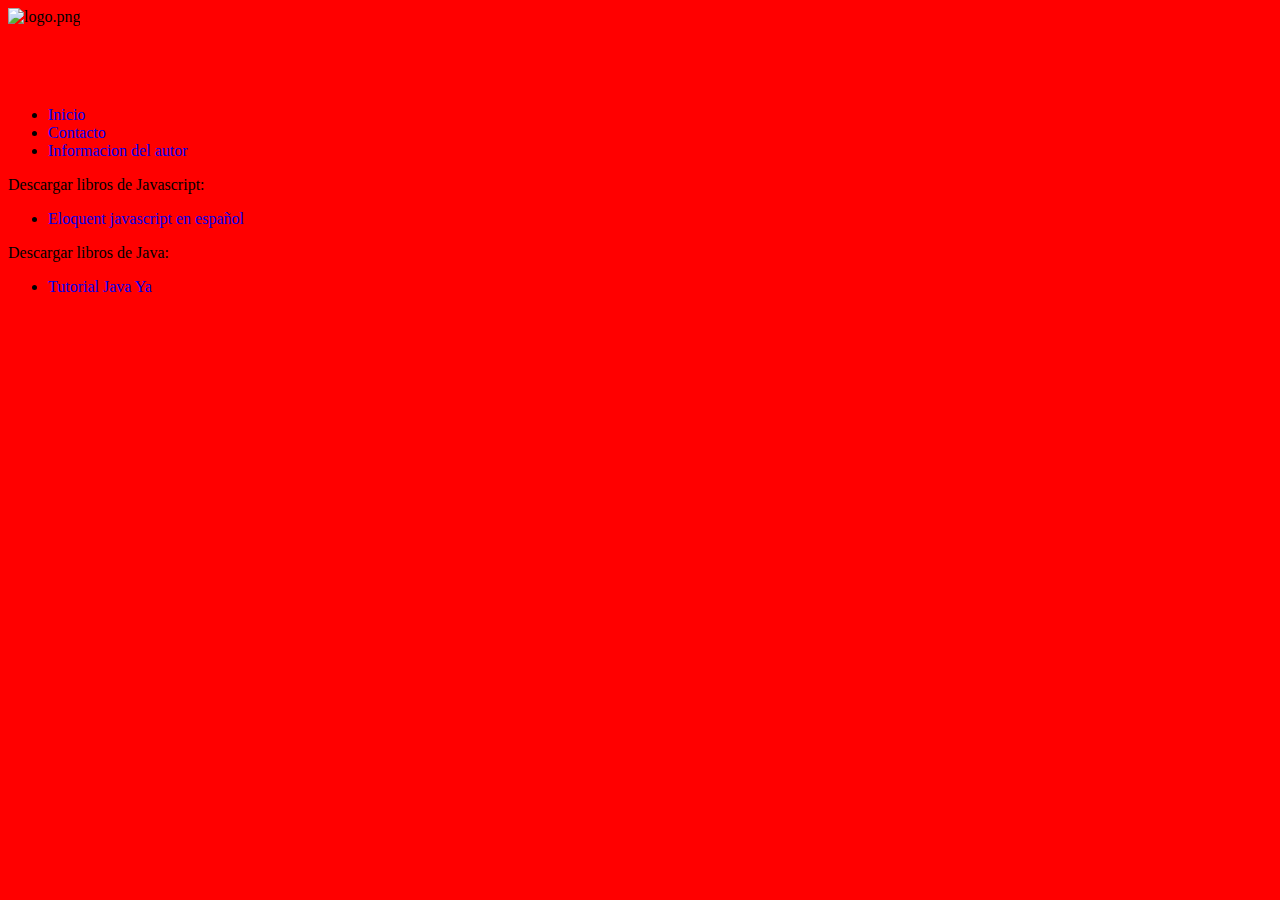
==== index.htm @ aa1a00bb "estilos" ====
<!DOCTYPE html>
<html lang="es">
  <head>
    <meta charset="UTF-8" />
    <meta name="viewport" content="width=device-width, initial-scale=1.0" />
    <title>F</title>
    <link rel="stylesheet" href="estilos/style.css" media="screen" />
  </head>
  <body>
    <header>
      <img src="/img/logo.png" alt="logo.png">
      <h1>La web del creador</h1>
      <nav class="menu">
        <ul>
          <li><a href = "#">Inicio</a></li>
          <li><a href="contacto.html">Contacto</a></li>
          <li><a href="infoautor">Informacion del autor</a></li>
        </ul>
      </nav>
    </header>
    <div>
      <section>
        <article>
          <p>Descargar libros de Javascript:</p>
          <ul>
            <li><a href="/libros/javascript/0181-eloquent-javascript-en-espanol.pdf" target="_blank">Eloquent javascript en español</a></li>
          </ul>
        </article>
      </section>
      <section>
        <article>
          <p>Descargar libros de Java:</p>
          <ul>
            <li><a href="https://tutorialesenpdf.com/descarga/?file=El+lenguaje+de+programacion+java.pdf&amp;hash=!y98hSJqY!UVb5hlFY--6MyUOuvRdjKUu-LtYwc9y8oX0MerQVd5U" target="_blank" rel="nofollow">Tutorial Java Ya</a></li>
          </ul>
        </article>
      </section>
    </div>
    <script src="scripts/scripts.js"></script>
  </body>
</html>
---- estilos/style.css ----
h1 {
  color: red;
}
body {
  background-image: url(https://www.google.com/imgres?imgurl=https%3A%2F%2Fmedia.redadn.es%2Fimagenes%2Ffran_335250_pn.jpg&imgrefurl=https%3A%2F%2Fjuegosadn.eleconomista.es%2Fjuegos-friv-gratis-online-para-jugar-no-120272%2F&tbnid=_QlZEqD6vAW55M&vet=12ahUKEwimr5zo4qLsAhXkNbkGHUonBFkQMygBegUIARDOAQ..i&docid=OTxinRDHkSTbQM&w=960&h=475&q=Friv&ved=2ahUKEwimr5zo4qLsAhXkNbkGHUonBFkQMygBegUIARDOAQ);
  background-color: red;
}
a {
  text-decoration: none;
}
menu {
  text-align: right;
}
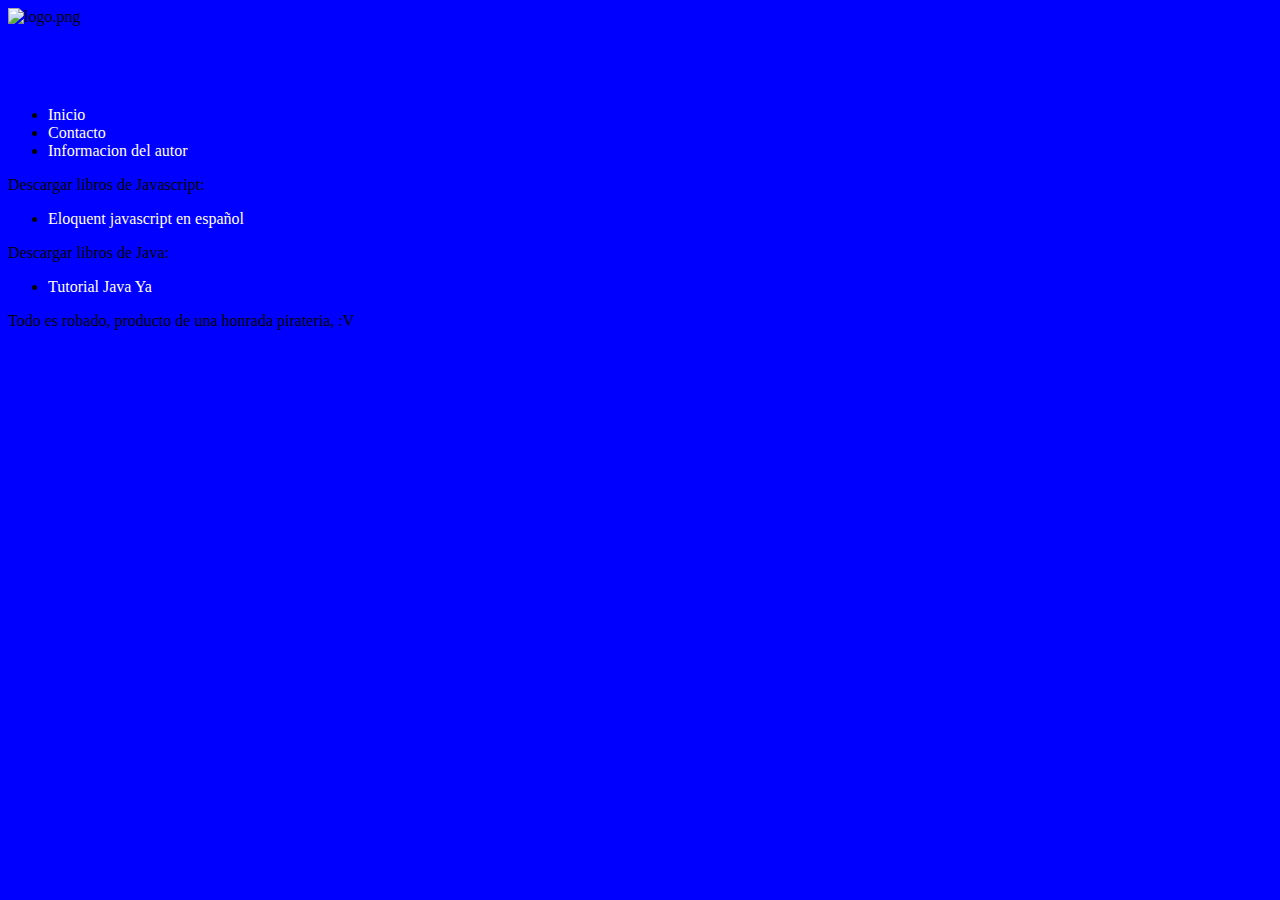
==== commit 208cc0b5: "estillos" ====
--- a/index.htm
+++ b/index.htm
@@ -7,6 +7,7 @@
     <link rel="stylesheet" href="estilos/style.css" media="screen" />
   </head>
   <body>
+    <script src="scripts/scripts.js"></script>
     <header>
       <img src="/img/logo.png" alt="logo.png">
       <h1>La web del creador</h1>
@@ -36,6 +37,8 @@
         </article>
       </section>
     </div>
-    <script src="scripts/scripts.js"></script>
+    <footer>
+      <p>Todo es robado, producto de una honrada pirateria, :V</p>
+    </footer>
   </body>
 </html>
--- a/estilos/style.css
+++ b/estilos/style.css
@@ -1,12 +1,13 @@
 h1 {
-  color: red;
+  color: blue;
 }
 body {
   background-image: url(https://www.google.com/imgres?imgurl=https%3A%2F%2Fmedia.redadn.es%2Fimagenes%2Ffran_335250_pn.jpg&imgrefurl=https%3A%2F%2Fjuegosadn.eleconomista.es%2Fjuegos-friv-gratis-online-para-jugar-no-120272%2F&tbnid=_QlZEqD6vAW55M&vet=12ahUKEwimr5zo4qLsAhXkNbkGHUonBFkQMygBegUIARDOAQ..i&docid=OTxinRDHkSTbQM&w=960&h=475&q=Friv&ved=2ahUKEwimr5zo4qLsAhXkNbkGHUonBFkQMygBegUIARDOAQ);
-  background-color: red;
+  background-color: blue;
 }
 a {
   text-decoration: none;
+  color: white;
 }
 menu {
   text-align: right;
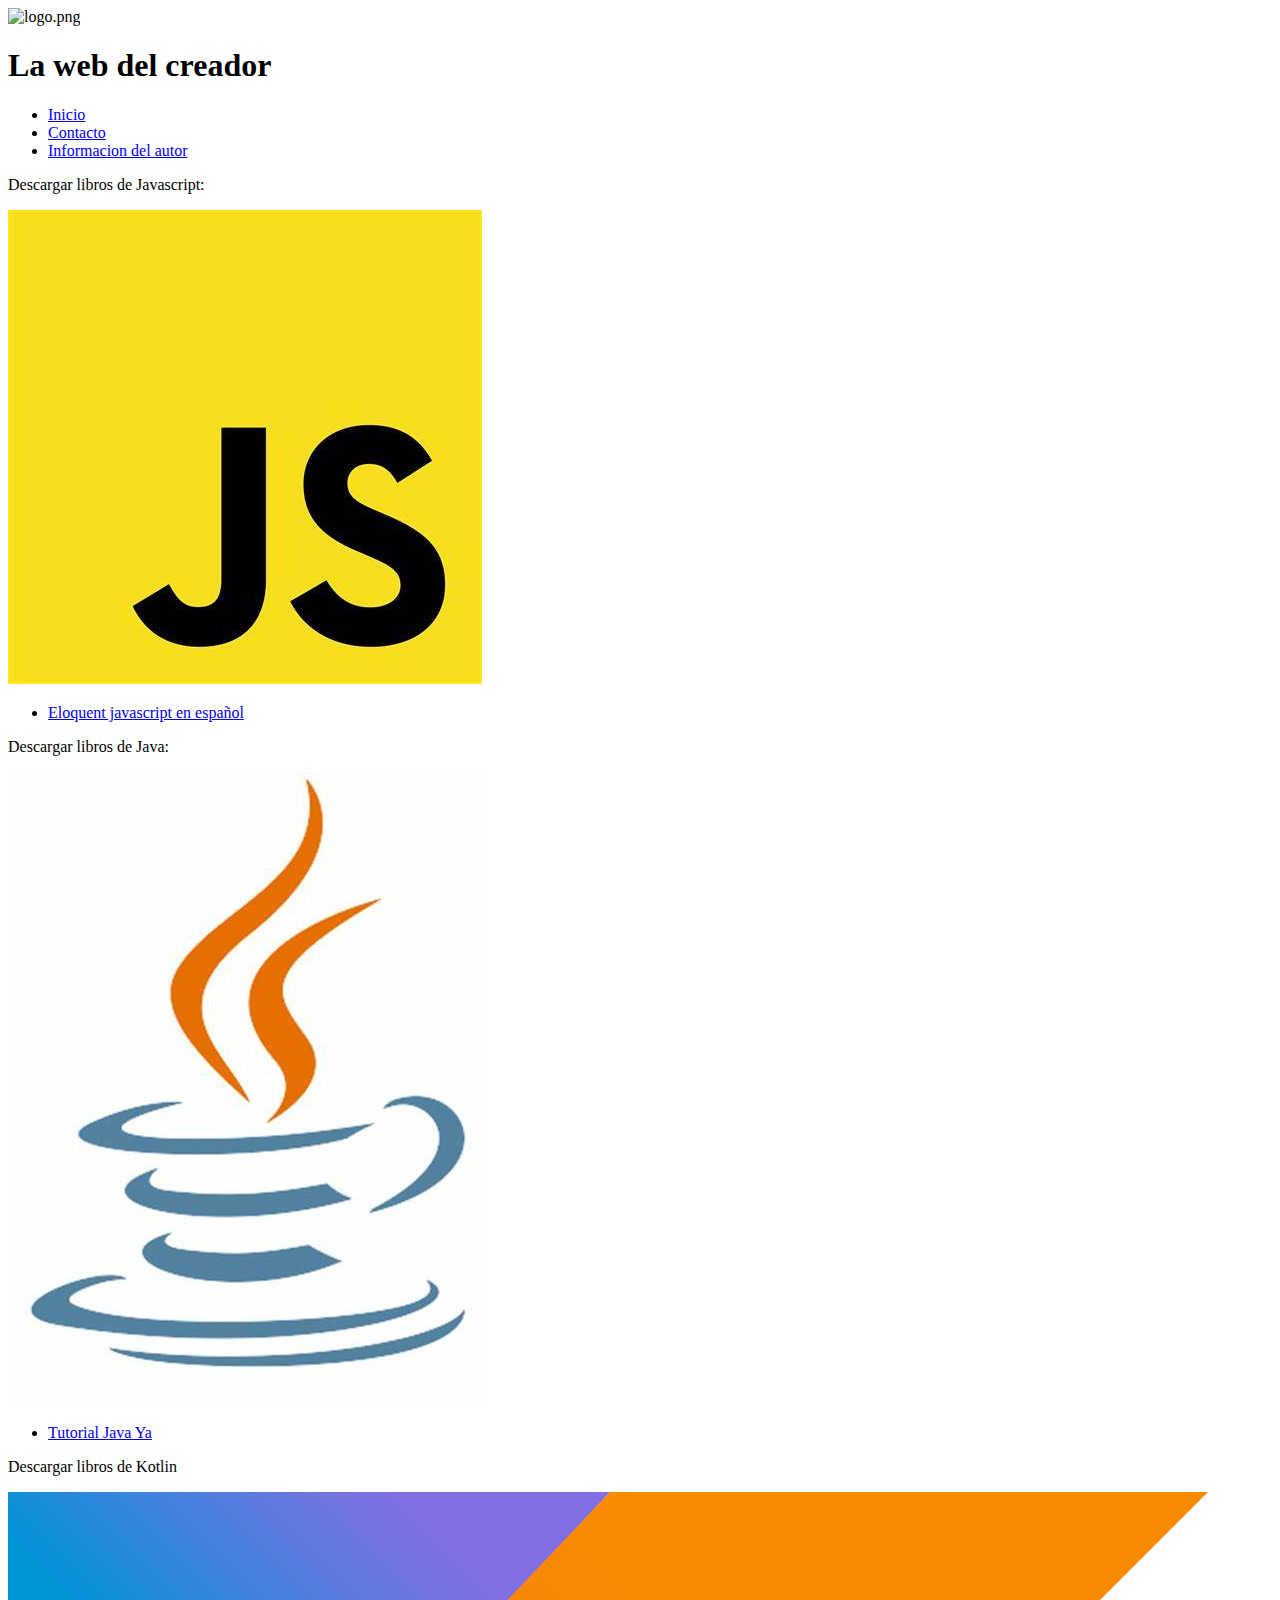
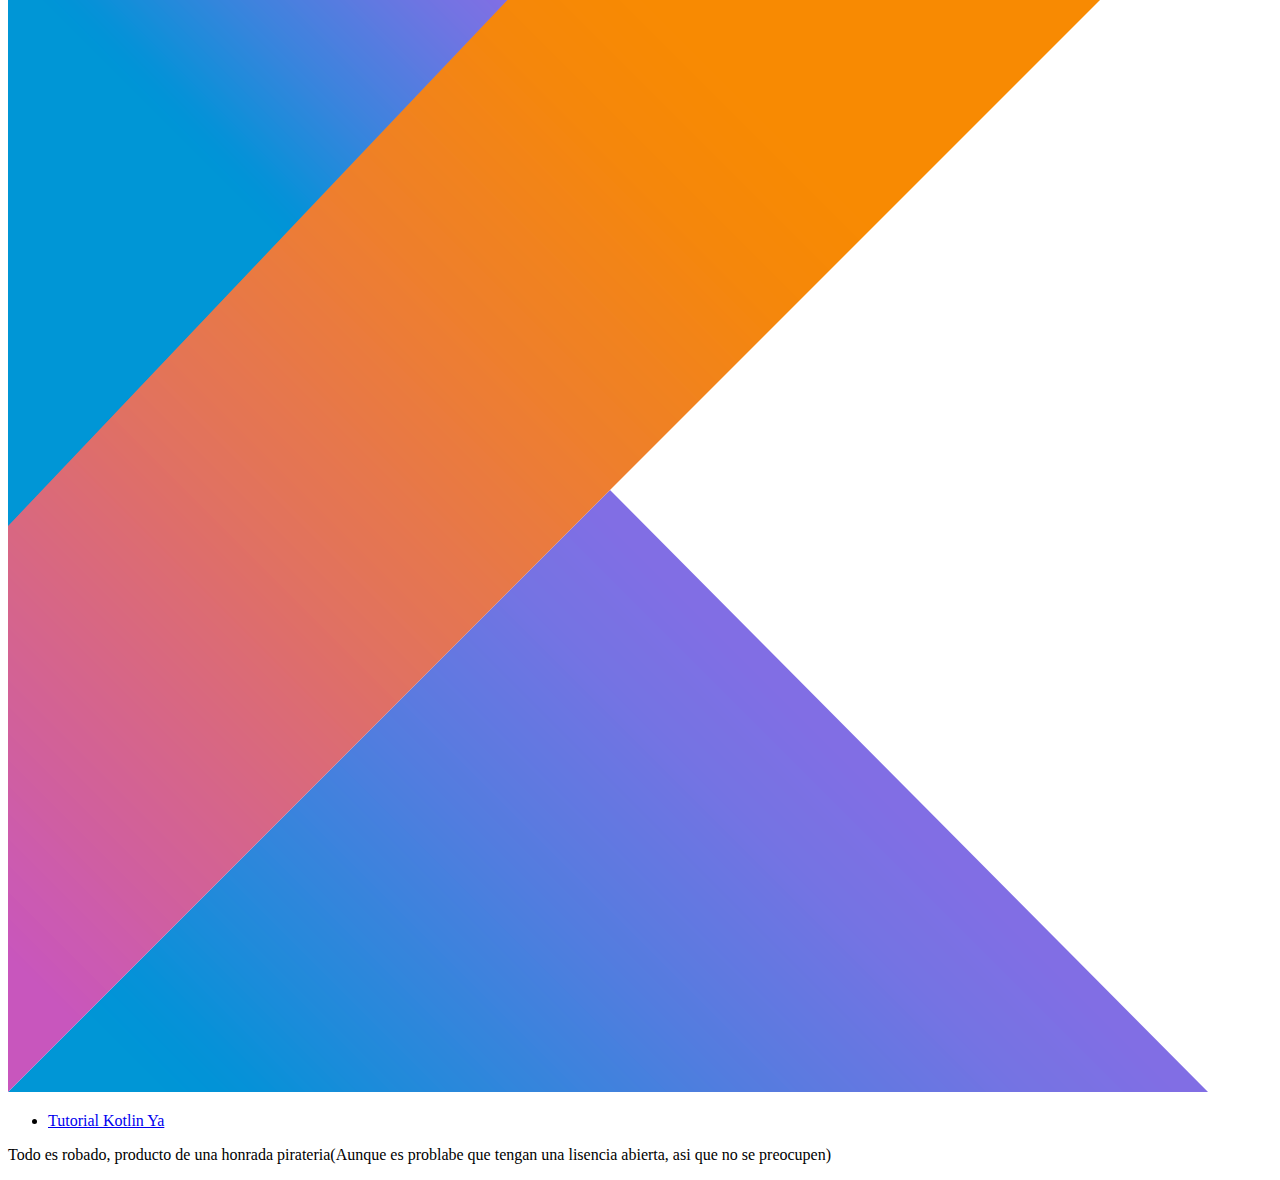
==== commit f73faf27: "f" ====
--- a/index.htm
+++ b/index.htm
@@ -19,26 +19,41 @@
         </ul>
       </nav>
     </header>
-    <div>
-      <section>
-        <article>
+    <main>
+      <div>
+        <section>
           <p>Descargar libros de Javascript:</p>
+          <img src="./img/logojavascript.png" alt="Icono de Javascript">
+          <!-- Insertar portada de libro -->
           <ul>
             <li><a href="/libros/javascript/0181-eloquent-javascript-en-espanol.pdf" target="_blank">Eloquent javascript en español</a></li>
           </ul>
-        </article>
-      </section>
-      <section>
-        <article>
+        </section>
+      </div>
+      <div>
+        <section>
           <p>Descargar libros de Java:</p>
+          <img src="./img/logojava.png" alt="Icono de Java">
+          <!-- Insertar portada de libro -->
           <ul>
-            <li><a href="https://tutorialesenpdf.com/descarga/?file=El+lenguaje+de+programacion+java.pdf&amp;hash=!y98hSJqY!UVb5hlFY--6MyUOuvRdjKUu-LtYwc9y8oX0MerQVd5U" target="_blank" rel="nofollow">Tutorial Java Ya</a></li>
+            <li><a href="https://tutorialesenpdf.com/descarga/?file=El+lenguaje+de+programacion+java.pdf&amp;hash=!y98hSJqY!UVb5hlFY--6MyUOuvRdjKUu-LtYwc9y8oX0MerQVd5U" target="_blank">Tutorial Java Ya</a></li>
           </ul>
-        </article>
-      </section>
-    </div>
-    <footer>
-      <p>Todo es robado, producto de una honrada pirateria, :V</p>
-    </footer>
+        </section>
+      </div>
+      <div>
+        <section>
+          <p>Descargar libros de Kotlin</p>
+          <img src="./img/logokotlin.png" alt="Icono de Kotlin">
+          <!-- Insertar portada de libro -->
+          <ul>
+            <li><a href="https://tutorialesenpdf.com/descarga/?file=Tutorial_Kotlin_Ya.pdf&amp;hash=!D4thxZQZ!xVxH5wMJzZnlap7OEJotrteInUVSthuUkUqKgvkL2ZI" target="_blank">Tutorial Kotlin Ya</a></li>
+          </ul>
+        </section>
+      </div>
+    </main>
+    <aside>
+      <p>Todo es robado, producto de una honrada pirateria(Aunque es problabe que tengan una lisencia abierta, asi que no se preocupen)</p>
+    </aside>
+    <footer></footer>
   </body>
 </html>
--- a/estilos/style.css
+++ b/estilos/style.css
@@ -1,14 +1 @@
-h1 {
-  color: blue;
-}
-body {
-  background-image: url(https://www.google.com/imgres?imgurl=https%3A%2F%2Fmedia.redadn.es%2Fimagenes%2Ffran_335250_pn.jpg&imgrefurl=https%3A%2F%2Fjuegosadn.eleconomista.es%2Fjuegos-friv-gratis-online-para-jugar-no-120272%2F&tbnid=_QlZEqD6vAW55M&vet=12ahUKEwimr5zo4qLsAhXkNbkGHUonBFkQMygBegUIARDOAQ..i&docid=OTxinRDHkSTbQM&w=960&h=475&q=Friv&ved=2ahUKEwimr5zo4qLsAhXkNbkGHUonBFkQMygBegUIARDOAQ);
-  background-color: blue;
-}
-a {
-  text-decoration: none;
-  color: white;
-}
-menu {
-  text-align: right;
-}
+
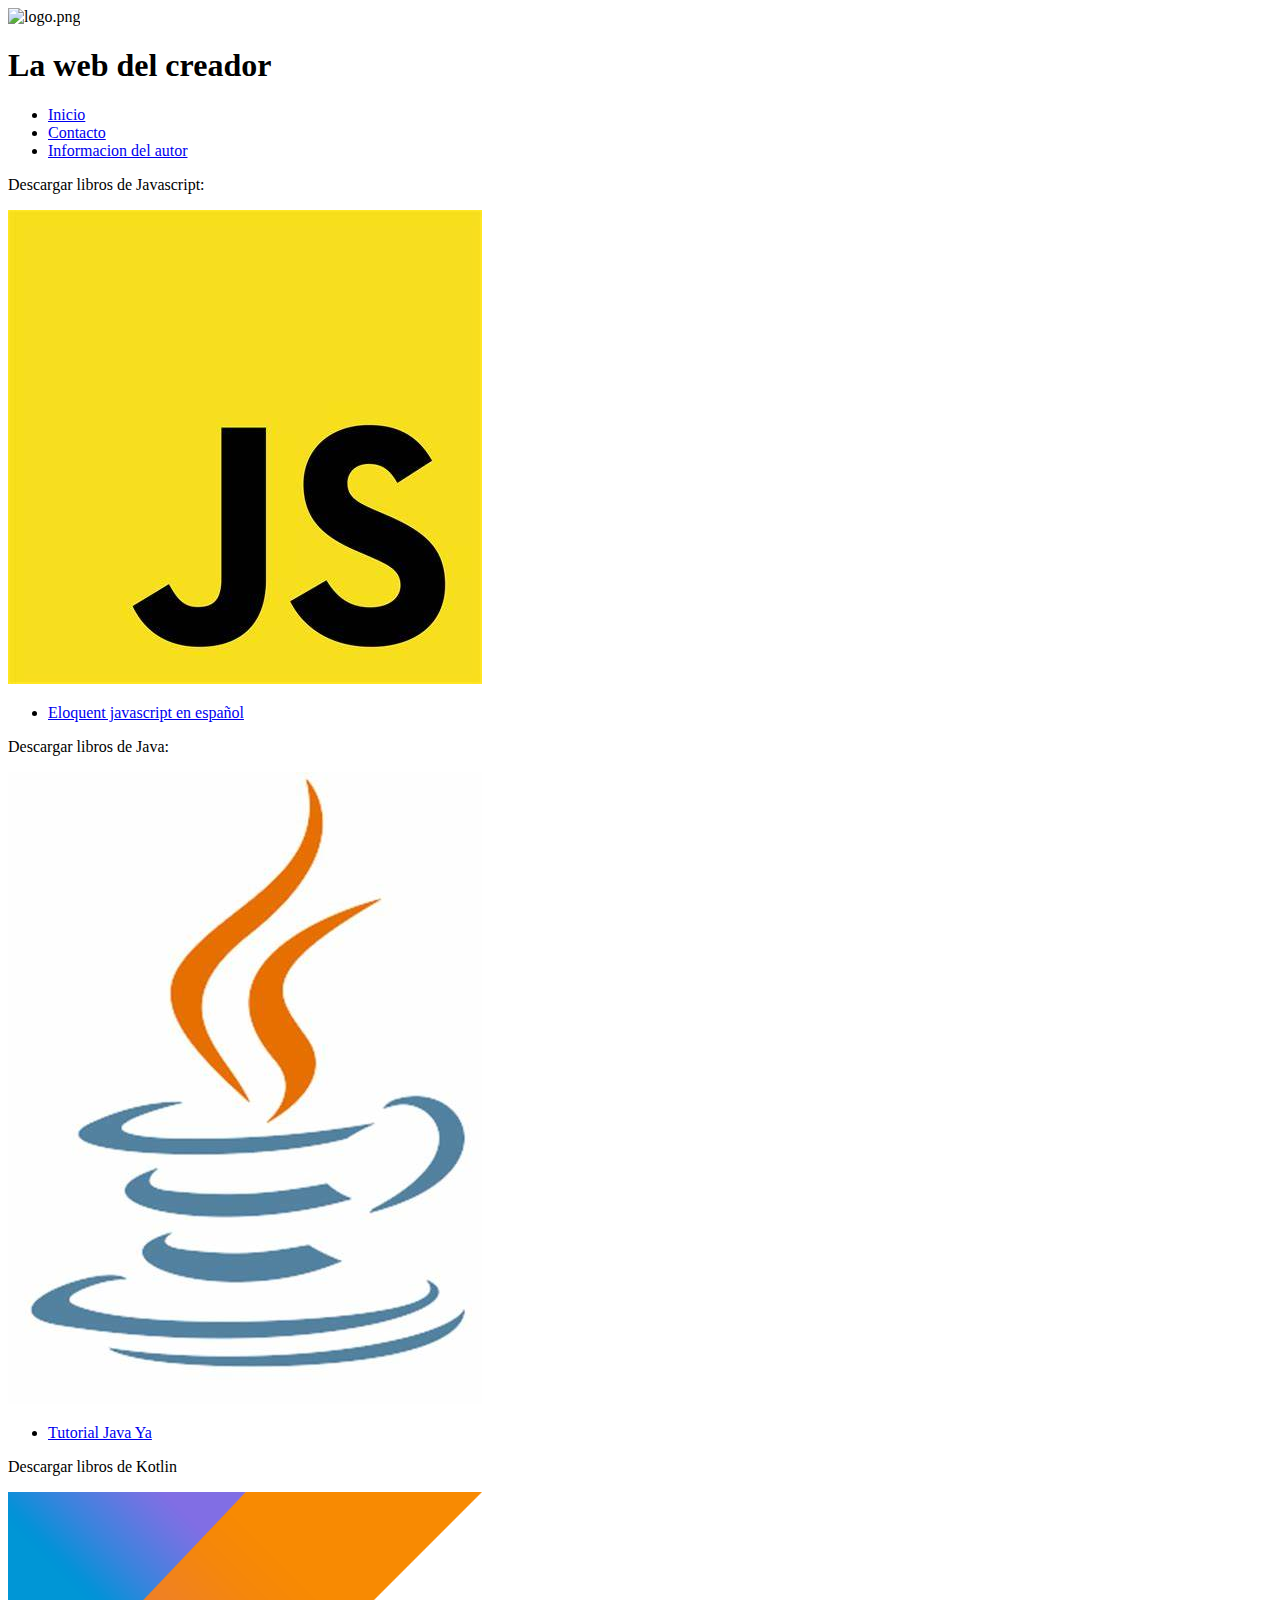
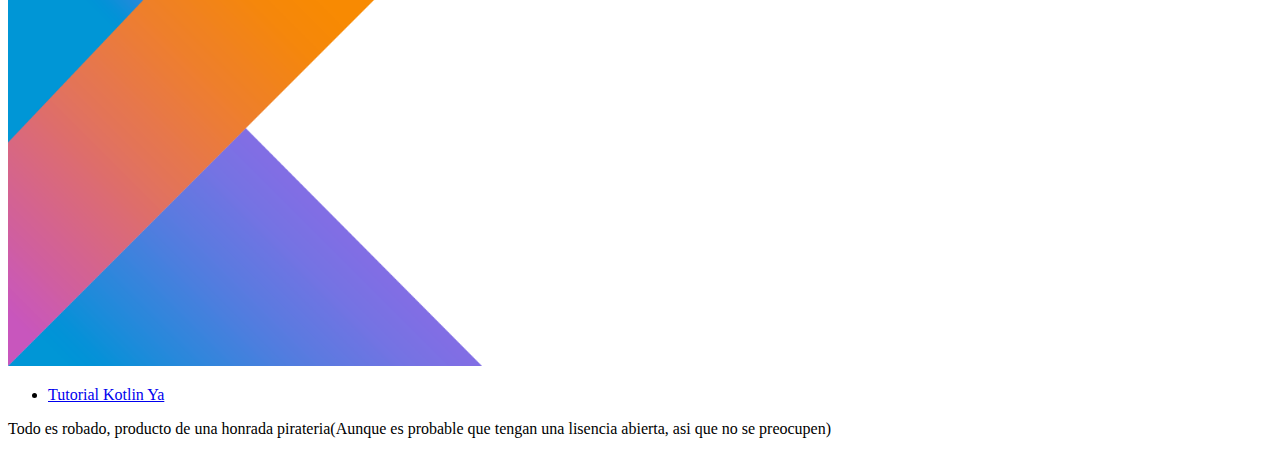
==== commit ad140245: "f" ====
--- a/index.htm
+++ b/index.htm
@@ -9,13 +9,13 @@
   <body>
     <script src="scripts/scripts.js"></script>
     <header>
-      <img src="/img/logo.png" alt="logo.png">
+      <img src="/img/logo.png" alt="logo.png" />
       <h1>La web del creador</h1>
       <nav class="menu">
         <ul>
-          <li><a href = "#">Inicio</a></li>
+          <li><a href="#">Inicio</a></li>
           <li><a href="contacto.html">Contacto</a></li>
-          <li><a href="infoautor">Informacion del autor</a></li>
+          <li><a href="infoautor.htm">Informacion del autor</a></li>
         </ul>
       </nav>
     </header>
@@ -23,36 +23,57 @@
       <div>
         <section>
           <p>Descargar libros de Javascript:</p>
-          <img src="./img/logojavascript.png" alt="Icono de Javascript">
+          <img src="./img/logojavascript.png" alt="Icono de Javascript" />
           <!-- Insertar portada de libro -->
           <ul>
-            <li><a href="/libros/javascript/0181-eloquent-javascript-en-espanol.pdf" target="_blank">Eloquent javascript en español</a></li>
+            <li>
+              <a
+                href="/libros/javascript/0181-eloquent-javascript-en-espanol.pdf"
+                target="_blank"
+                >Eloquent javascript en español</a
+              >
+            </li>
           </ul>
         </section>
       </div>
       <div>
         <section>
           <p>Descargar libros de Java:</p>
-          <img src="./img/logojava.png" alt="Icono de Java">
+          <img src="./img/logojava.png" alt="Icono de Java" />
           <!-- Insertar portada de libro -->
           <ul>
-            <li><a href="https://tutorialesenpdf.com/descarga/?file=El+lenguaje+de+programacion+java.pdf&amp;hash=!y98hSJqY!UVb5hlFY--6MyUOuvRdjKUu-LtYwc9y8oX0MerQVd5U" target="_blank">Tutorial Java Ya</a></li>
+            <li>
+              <a
+                href="https://tutorialesenpdf.com/descarga/?file=El+lenguaje+de+programacion+java.pdf&amp;hash=!y98hSJqY!UVb5hlFY--6MyUOuvRdjKUu-LtYwc9y8oX0MerQVd5U"
+                target="_blank"
+                >Tutorial Java Ya</a
+              >
+            </li>
           </ul>
         </section>
       </div>
       <div>
         <section>
           <p>Descargar libros de Kotlin</p>
-          <img src="./img/logokotlin.png" alt="Icono de Kotlin">
+          <img src="./img/logokotlin.png" alt="Icono de Kotlin" class="logok" />
           <!-- Insertar portada de libro -->
           <ul>
-            <li><a href="https://tutorialesenpdf.com/descarga/?file=Tutorial_Kotlin_Ya.pdf&amp;hash=!D4thxZQZ!xVxH5wMJzZnlap7OEJotrteInUVSthuUkUqKgvkL2ZI" target="_blank">Tutorial Kotlin Ya</a></li>
+            <li>
+              <a
+                href="https://tutorialesenpdf.com/descarga/?file=Tutorial_Kotlin_Ya.pdf&amp;hash=!D4thxZQZ!xVxH5wMJzZnlap7OEJotrteInUVSthuUkUqKgvkL2ZI"
+                target="_blank"
+                >Tutorial Kotlin Ya</a
+              >
+            </li>
           </ul>
         </section>
       </div>
     </main>
     <aside>
-      <p>Todo es robado, producto de una honrada pirateria(Aunque es problabe que tengan una lisencia abierta, asi que no se preocupen)</p>
+      <p>
+        Todo es robado, producto de una honrada pirateria(Aunque es probable que
+        tengan una lisencia abierta, asi que no se preocupen)
+      </p>
     </aside>
     <footer></footer>
   </body>
--- a/estilos/style.css
+++ b/estilos/style.css
@@ -1 +1,4 @@
-
+.logok {
+  height: 474px;
+  width: 474px;
+}
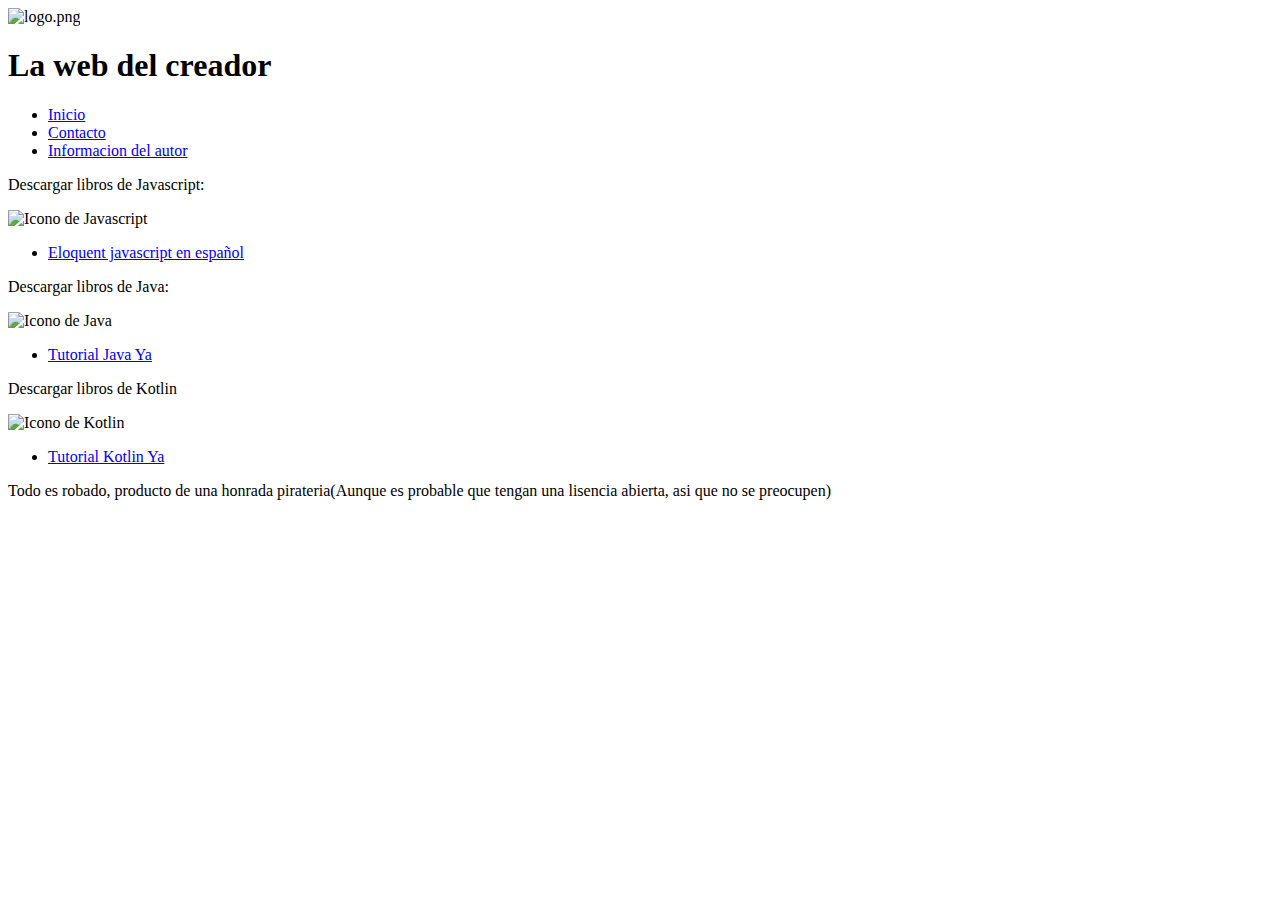
==== commit 5d6ee6d2: "Revert "Update index.htm"" ====
--- a/index.htm
+++ b/index.htm
@@ -20,54 +20,48 @@
       </nav>
     </header>
     <main>
-      <div>
-        <section>
-          <p>Descargar libros de Javascript:</p>
-          <img src="./img/logojavascript.png" alt="Icono de Javascript" />
-          <!-- Insertar portada de libro -->
-          <ul>
-            <li>
-              <a
-                href="/libros/javascript/0181-eloquent-javascript-en-espanol.pdf"
-                target="_blank"
-                >Eloquent javascript en español</a
-              >
-            </li>
-          </ul>
-        </section>
-      </div>
-      <div>
-        <section>
-          <p>Descargar libros de Java:</p>
-          <img src="./img/logojava.png" alt="Icono de Java" />
-          <!-- Insertar portada de libro -->
-          <ul>
-            <li>
-              <a
-                href="https://tutorialesenpdf.com/descarga/?file=El+lenguaje+de+programacion+java.pdf&amp;hash=!y98hSJqY!UVb5hlFY--6MyUOuvRdjKUu-LtYwc9y8oX0MerQVd5U"
-                target="_blank"
-                >Tutorial Java Ya</a
-              >
-            </li>
-          </ul>
-        </section>
-      </div>
-      <div>
-        <section>
-          <p>Descargar libros de Kotlin</p>
-          <img src="./img/logokotlin.png" alt="Icono de Kotlin" class="logok" />
-          <!-- Insertar portada de libro -->
-          <ul>
-            <li>
-              <a
-                href="https://tutorialesenpdf.com/descarga/?file=Tutorial_Kotlin_Ya.pdf&amp;hash=!D4thxZQZ!xVxH5wMJzZnlap7OEJotrteInUVSthuUkUqKgvkL2ZI"
-                target="_blank"
-                >Tutorial Kotlin Ya</a
-              >
-            </li>
-          </ul>
-        </section>
-      </div>
+      <section>
+        <p>Descargar libros de Javascript:</p>
+        <img src="./img/logojavascript.png" alt="Icono de Javascript" />
+        <!-- Insertar portada de libro -->
+        <ul>
+          <li>
+            <a
+              href="/libros/javascript/0181-eloquent-javascript-en-espanol.pdf"
+              target="_blank"
+              >Eloquent javascript en español</a
+            >
+          </li>
+        </ul>
+      </section>
+      <section>
+        <p>Descargar libros de Java:</p>
+        <img src="./img/logojava.png" alt="Icono de Java" />
+        <!-- Insertar portada de libro -->
+        <ul>
+          <li>
+            <a
+              href="https://tutorialesenpdf.com/descarga/?file=El+lenguaje+de+programacion+java.pdf&amp;hash=!y98hSJqY!UVb5hlFY--6MyUOuvRdjKUu-LtYwc9y8oX0MerQVd5U"
+              target="_blank"
+              >Tutorial Java Ya</a
+            >
+          </li>
+        </ul>
+      </section>
+      <section>
+        <p>Descargar libros de Kotlin</p>
+        <img src="./img/logokotlin.png" alt="Icono de Kotlin" class="logok" />
+        <!-- Insertar portada de libro -->
+        <ul>
+          <li>
+            <a
+              href="https://tutorialesenpdf.com/descarga/?file=Tutorial_Kotlin_Ya.pdf&amp;hash=!D4thxZQZ!xVxH5wMJzZnlap7OEJotrteInUVSthuUkUqKgvkL2ZI"
+              target="_blank"
+              >Tutorial Kotlin Ya</a
+            >
+          </li>
+        </ul>
+      </section>
     </main>
     <aside>
       <p>
